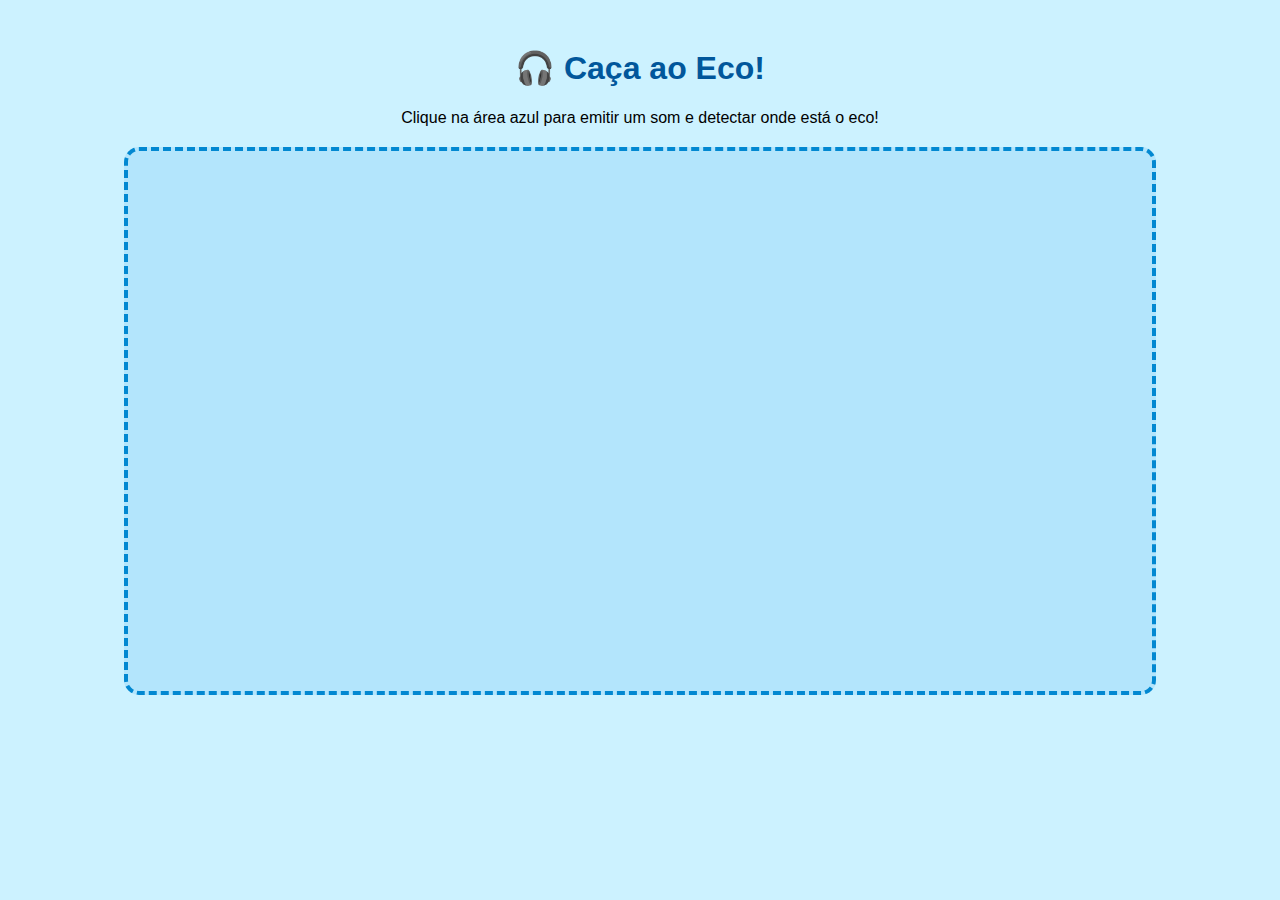
==== (ACUSTICA).html @ e50c62b7 "Add files via upload" ====
<!DOCTYPE html>
<html lang="pt-BR">
<head>
  <meta charset="UTF-8">
  <title>Caça ao Eco!</title>
  <link rel="stylesheet" href="Css/acustica.css">
</head>
<body>
  <h1>🎧 Caça ao Eco!</h1>
  <p>Clique na área azul para emitir um som e detectar onde está o eco!</p>
  <div class="game-area" id="gameArea"></div>
  <p id="message"></p>

  <script src="Script/acustica.js"></script>
</body>
</html>
---- Css/acustica.css ----
body {
    background-color: #ccf2ff;
    font-family: Arial, sans-serif;
    text-align: center;
    padding: 20px;
  }
  
  h1 {
    color: #01579b;
  }
  
  .game-area {
    width: 80vw;
    height: 60vh;
    background-color: #b3e5fc;
    margin: 20px auto;
    border: 4px dashed #0288d1;
    position: relative;
    overflow: hidden;
    border-radius: 15px;
    cursor: crosshair;
  }
  
  .ping {
    width: 20px;
    height: 20px;
    background: yellow;
    border-radius: 50%;
    position: absolute;
    animation: expand 1.5s ease-out forwards;
    opacity: 0.8;
  }
  
  @keyframes expand {
    0% {
      transform: scale(1);
      opacity: 1;
    }
    100% {
      transform: scale(10);
      opacity: 0;
    }
  }
  
  #message {
    font-size: 20px;
    margin-top: 20px;
    color: green;
  }
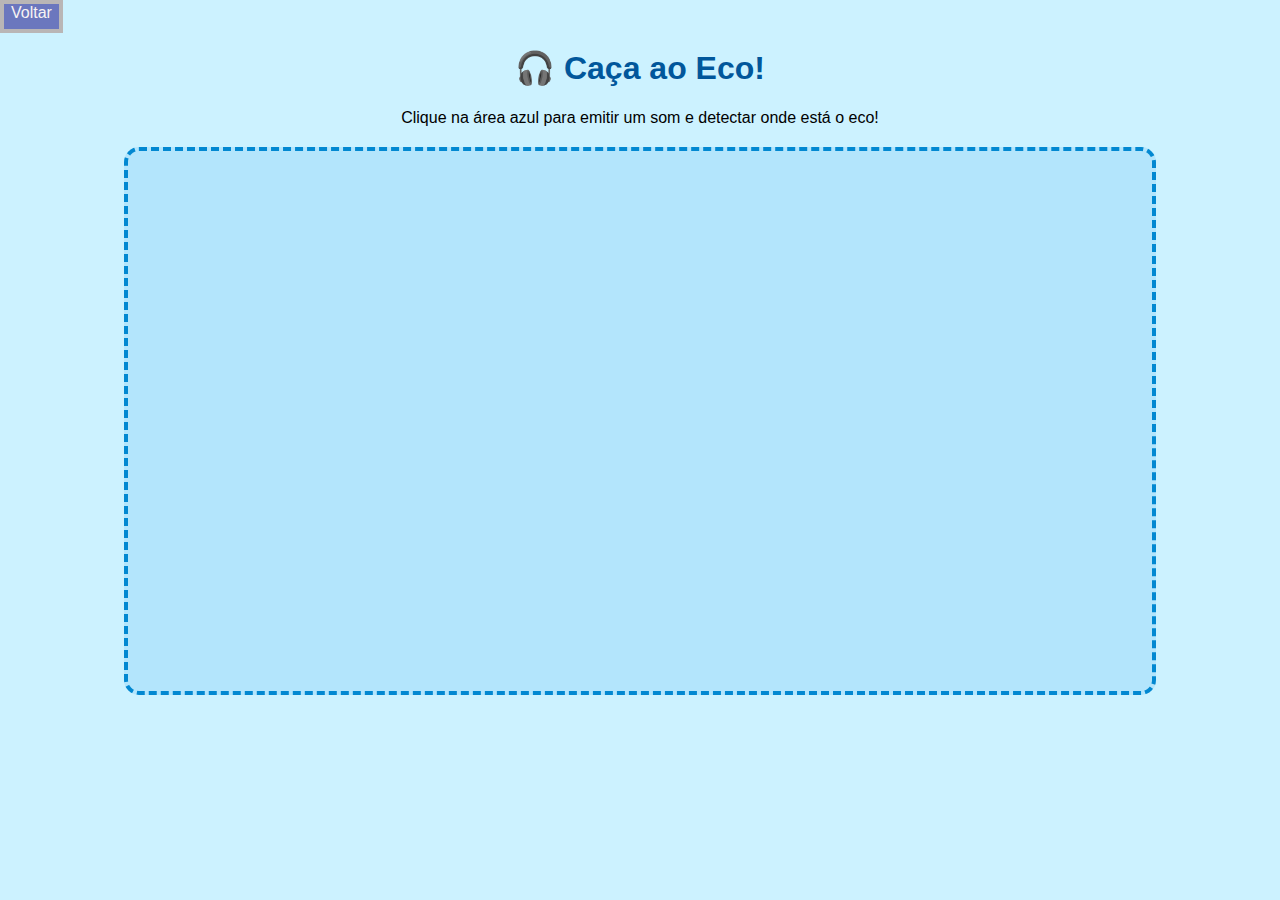
==== commit 0df07582: "Add files via upload" ====
--- a/(ACUSTICA).html
+++ b/(ACUSTICA).html
@@ -6,6 +6,8 @@
   <link rel="stylesheet" href="Css/acustica.css">
 </head>
 <body>
+    <a href="jogos.html">Voltar</a>
+
   <h1>🎧 Caça ao Eco!</h1>
   <p>Clique na área azul para emitir um som e detectar onde está o eco!</p>
   <div class="game-area" id="gameArea"></div>
--- a/Css/acustica.css
+++ b/Css/acustica.css
@@ -1,3 +1,20 @@
+a {
+    width: 55px;
+    height: 25px;
+    border: solid 4px rgb(185, 182, 182);
+    background-color: rgb(107, 119, 190);
+    text-decoration: none;
+    color: rgb(247, 243, 243);
+    position: absolute;
+    top: 0%;
+    left: 0%;
+    
+  
+  
+  
+  }
+  
+
 body {
     background-color: #ccf2ff;
     font-family: Arial, sans-serif;
